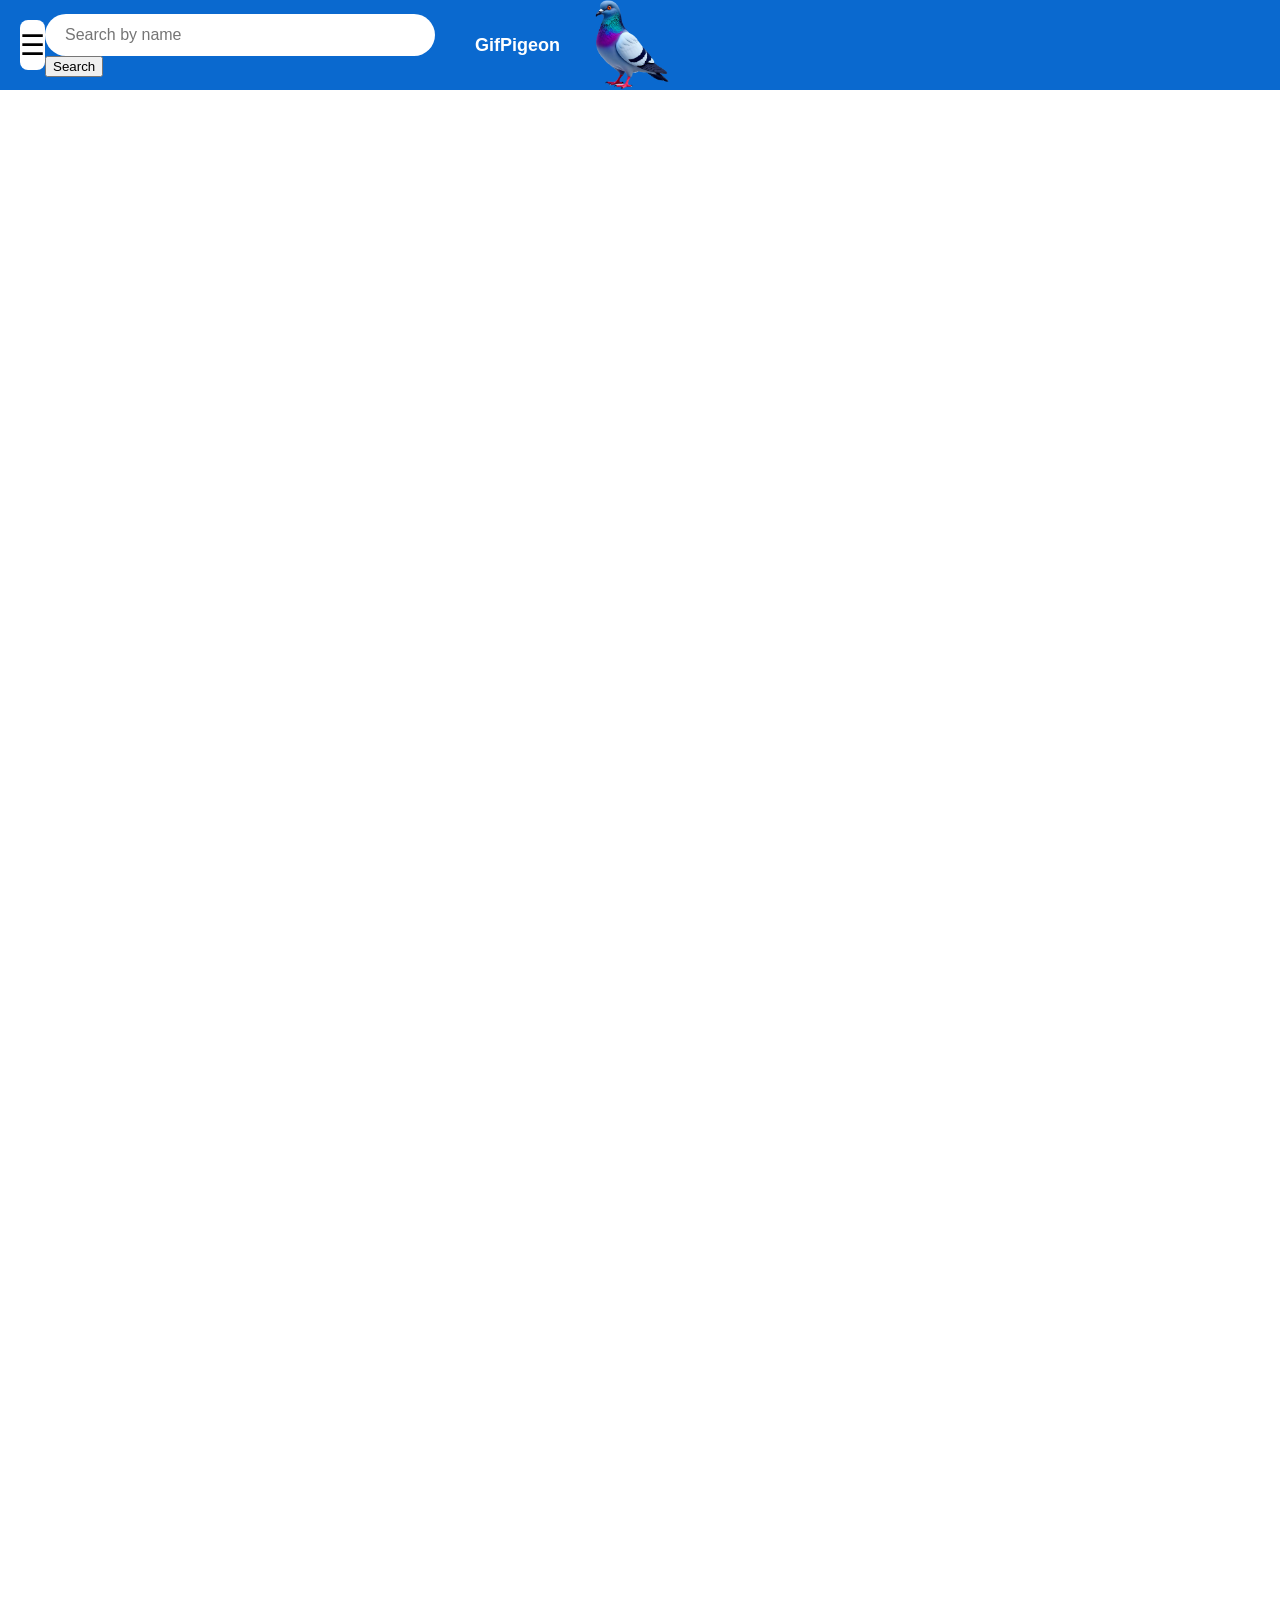
==== index.html @ 959b634c "added markups and changed place holder" ====
<!DOCTYPE html>
<html>

<head>
  <meta charset="UTF-8">
  <title>GIF Pigeon | Adult GIFs & GIF Ads</title>
  <link rel="stylesheet" href="css/style.css">
</head>

<body>

  <!-- TOP BANNER -->
  <div class="top-banner">

    <!-- Hamburger Box -->
    <nav class="menu-box">
      ☰
    </nav>

    <!-- Center Search -->
    <nav class="search-wrapper">
      <form action="index.html" method="GET">
        <input type="text" name="search" placeholder="Search by name" />
        <button type="submit">Search</button>
      </form>
    </nav>


    <!-- Logo + Pigeon -->
    <figure class="logo-section">
      <span class="logo-text">GifPigeon</span>
      <figurecaption class="pigeon">
        <img src="—Pngtree—photorealistic pigeon vibrant colors iridescent_18353755.png" class="logo" alt="pigeon pic">
      </figurecaption>
    </figure>



    <!-- Sidebar -->
    <nav id="sidebar" class="sidebar">
      <h2>Categories</h2>

      <ul>
        <li><a href="index.html">All Videos</a></li>
        <li><a href="index.html?studio=Brazzers">Brazzers</a></li>
        <li><a href="index.html?studio=Bangbros">Bangbros</a></li>
        <li><a href="index.html?studio=Mofos">Mofos</a></li>
        <li><a href="index.html?studio=Realitykings">Realitykings</a></li>
        <li><a href="index.html?studio=Onlyfans">Onlyfans</a></li>
        <h2>Dedicated Pages</h2>

        <li><a href="abigaiil-morris.html">Abigaiil Morris</a></li>

      </ul>
    </nav>






    <main class="gif-area" id="gifArea">


    </main>
    <script src="js/data.js"></script>
    <script src="js/script.js"></script>


</body>


</html>
---- css/style.css ----
body {
  margin: 0;
  font-family: Arial, sans-serif;
}


/* ===== TOP BLUE BANNER ===== */
.top-banner {
  position: relative;
  z-index: 1000;
  background: #0a69cf;
  height: 90px;
  display: flex;
  align-items: center;
  justify-content: space-between;
  padding: 0 20px;
}

/* Hamburger square box */
.menu-box {
  z-index: 1000;
  background: white;
  width: 50px;
  height: 50px;
  border-radius: 8px;
  display: flex;
  align-items: center;
  justify-content: center;
  font-size: 28px;
  cursor: pointer;
}

/* Center search */
.search-wrapper {
  flex: 1;
  display: flex;
  justify-content: center;
}

.search-wrapper input {
  width: 350px;
  padding: 12px 20px;
  border-radius: 40px;
  border: none;
  outline: none;
  font-size: 16px;
}

/* Logo + pigeon section */
.logo-section {
  display: flex;
  align-items: center;
  gap: 15px;
}

.logo-text {
  color: white;
  font-weight: bold;
  font-size: 18px;
}

/* Pigeon face */
.logo {
  width: 100px;
  height: auto;
  object-fit: contain;
}




/* ===== SIDEBAR ===== */
.sidebar {
  position: fixed;
  top: 90px;
  /* matches banner height */
  left: -300px;
  /* completely off screen */
  width: 250px;
  float: left;
  min-height: 100vh;
  flex-shrink: 0;
  background: white;
  box-shadow: 2px 0 8px rgba(0, 0, 0, 0.15);
  padding: 20px;
  transition: left 0.3s ease;
  z-index: 500;
}


.sidebar.active {
  left: 0;
}

.sidebar h2 {
  color: #007BFF;
}

.sidebar ul {
  list-style: none;
  padding: 0;
}

.sidebar li {
  margin: 10px 0;
  color: #55a0f0;
  cursor: pointer;
}

/* GIF GRID */
.gif-area {
  display: grid;
  grid-template-columns: repeat(6, 300px);
  gap: 15px;
  padding: 20px;
}


.gif-video {
  width: 300px;
  height: 350px;
  object-fit: cover;
  border-radius: 12px;

}

a {
  color: rgb(255, 0, 21);
}

#gifDetail h2 {
  color: rgb(42, 159, 189);
}

#gifDetail p {
  color: rgb(63, 130, 207);
}

/* MOBILE: 2 rows, 3 per row (6 total) */
@media (max-width: 768px) {
  .gif-area {
    display: grid;
    grid-template-columns: repeat(3, 1fr);
    /* 3 per row */
    gap: 10px;
  }

  /* Optional: make sure videos fill the box */
  .gif-area video {
    width: 100%;
    height: auto;
  }

  /* Show only first 6 GIFs */
  .gif-area>*:nth-child(n+7) {
    display: none;
  }
}

@media (max-width: 768px) {
  .gif-area {
    display: grid;
    grid-template-columns: repeat(6, 1fr);
    gap: 5px;
  }
}

/* Abigaiil Morris Page */
.abigaiil-banner {
  background-color: black;
  border-bottom: 4px solid red;
  height: 120px;
  position: relative;
}

.abigaiil-h1 {
  color: ghostwhite;
  text-align: right;
  position: absolute;
  bottom: -65;
  left: 210;
}

.abigaiil-logo {
  width: 140px;
  height: 140px;

  object-fit: cover;

  border: 4px solid red;

  position: absolute;
  bottom: -110px;
  left: 210px;

}

.abigaiil-banner+.gif-area {
  margin-top: 100px;

}

.gif-video {
  width: 300px;
  height: 350px;
  object-fit: cover;
  border-radius: 12px;
}

.abigaiil-gifs {
  display: flex;
  gap: 20px;

  overflow-x: auto;
}
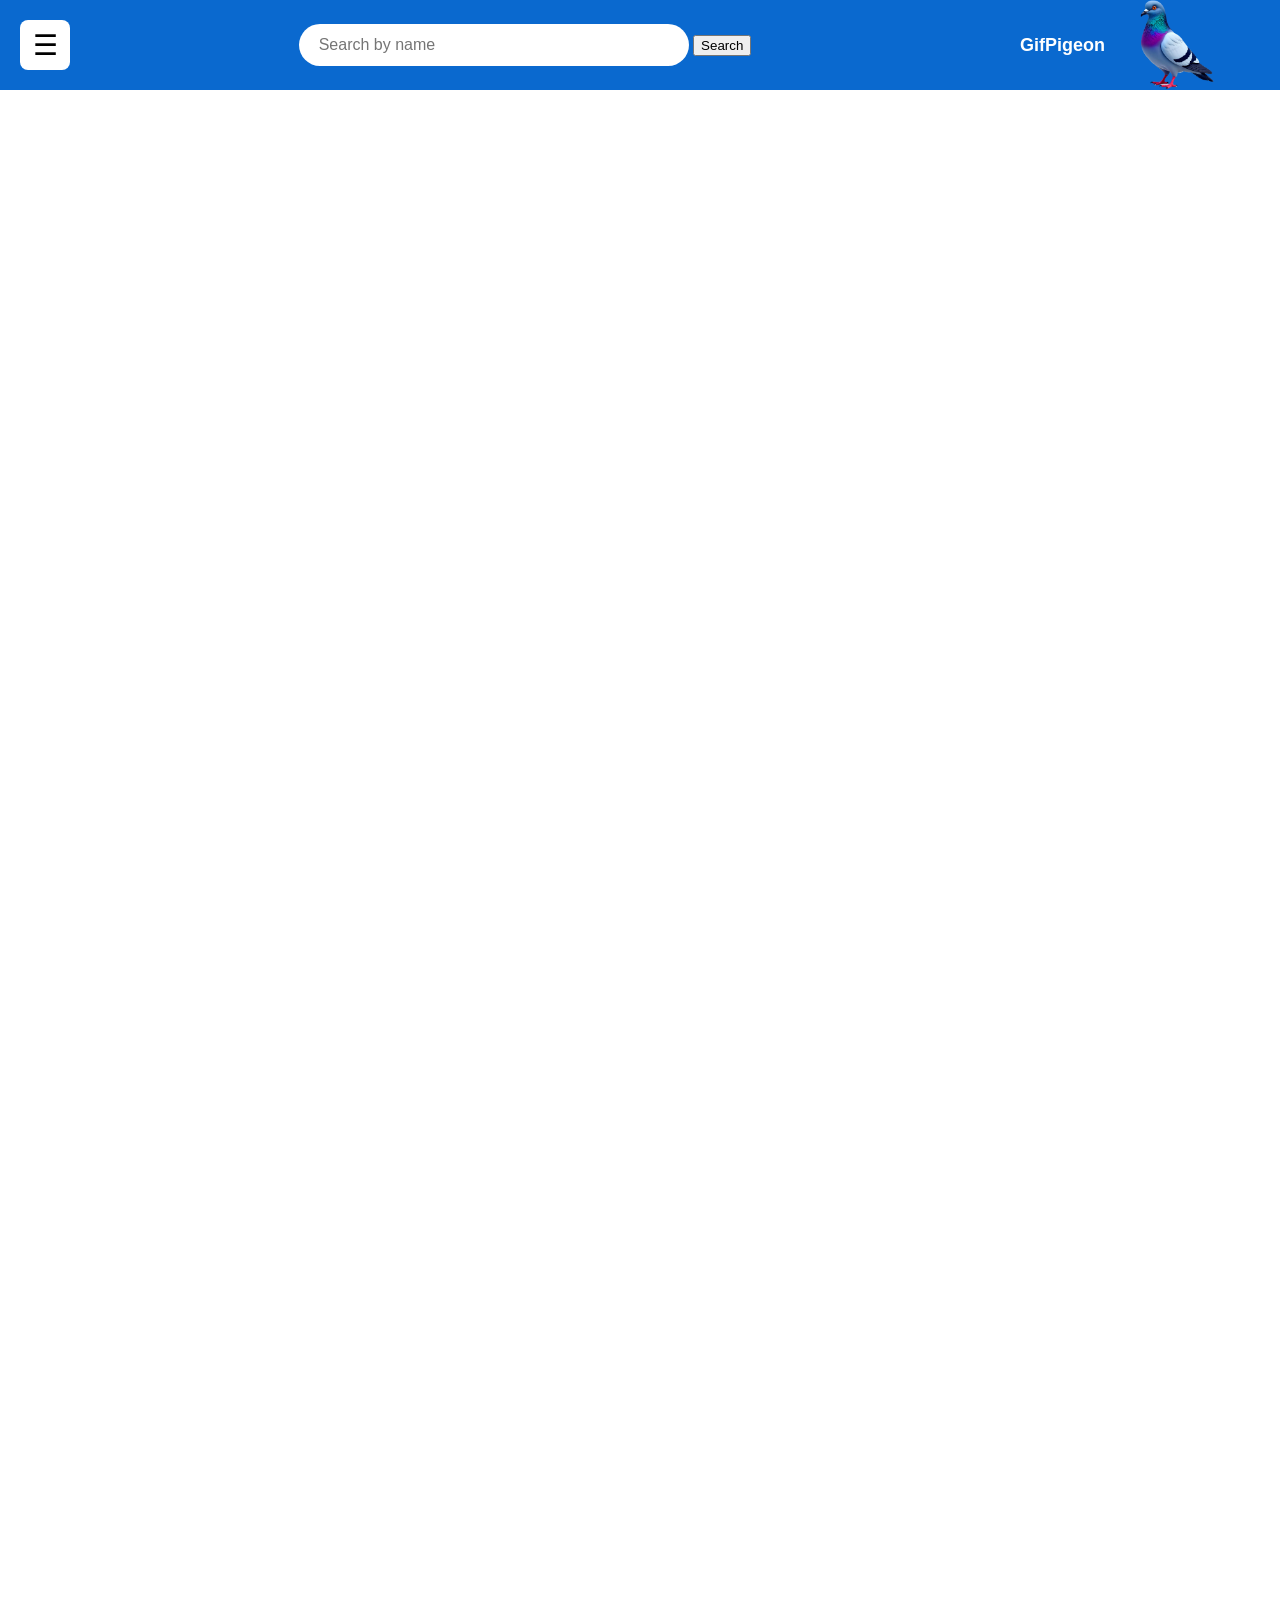
==== commit 5023dd61: "added closing tag" ====
--- a/index.html
+++ b/index.html
@@ -10,7 +10,7 @@
 <body>
 
   <!-- TOP BANNER -->
-  <div class="top-banner">
+  <nav class="top-banner">
 
     <!-- Hamburger Box -->
     <nav class="menu-box">
@@ -53,18 +53,18 @@
 
       </ul>
     </nav>
+  </nav>
 
 
 
 
 
-
-    <main class="gif-area" id="gifArea">
+  <main class="gif-area" id="gifArea">
 
 
-    </main>
-    <script src="js/data.js"></script>
-    <script src="js/script.js"></script>
+  </main>
+  <script src="js/data.js"></script>
+  <script src="js/script.js"></script>
 
 
 </body>
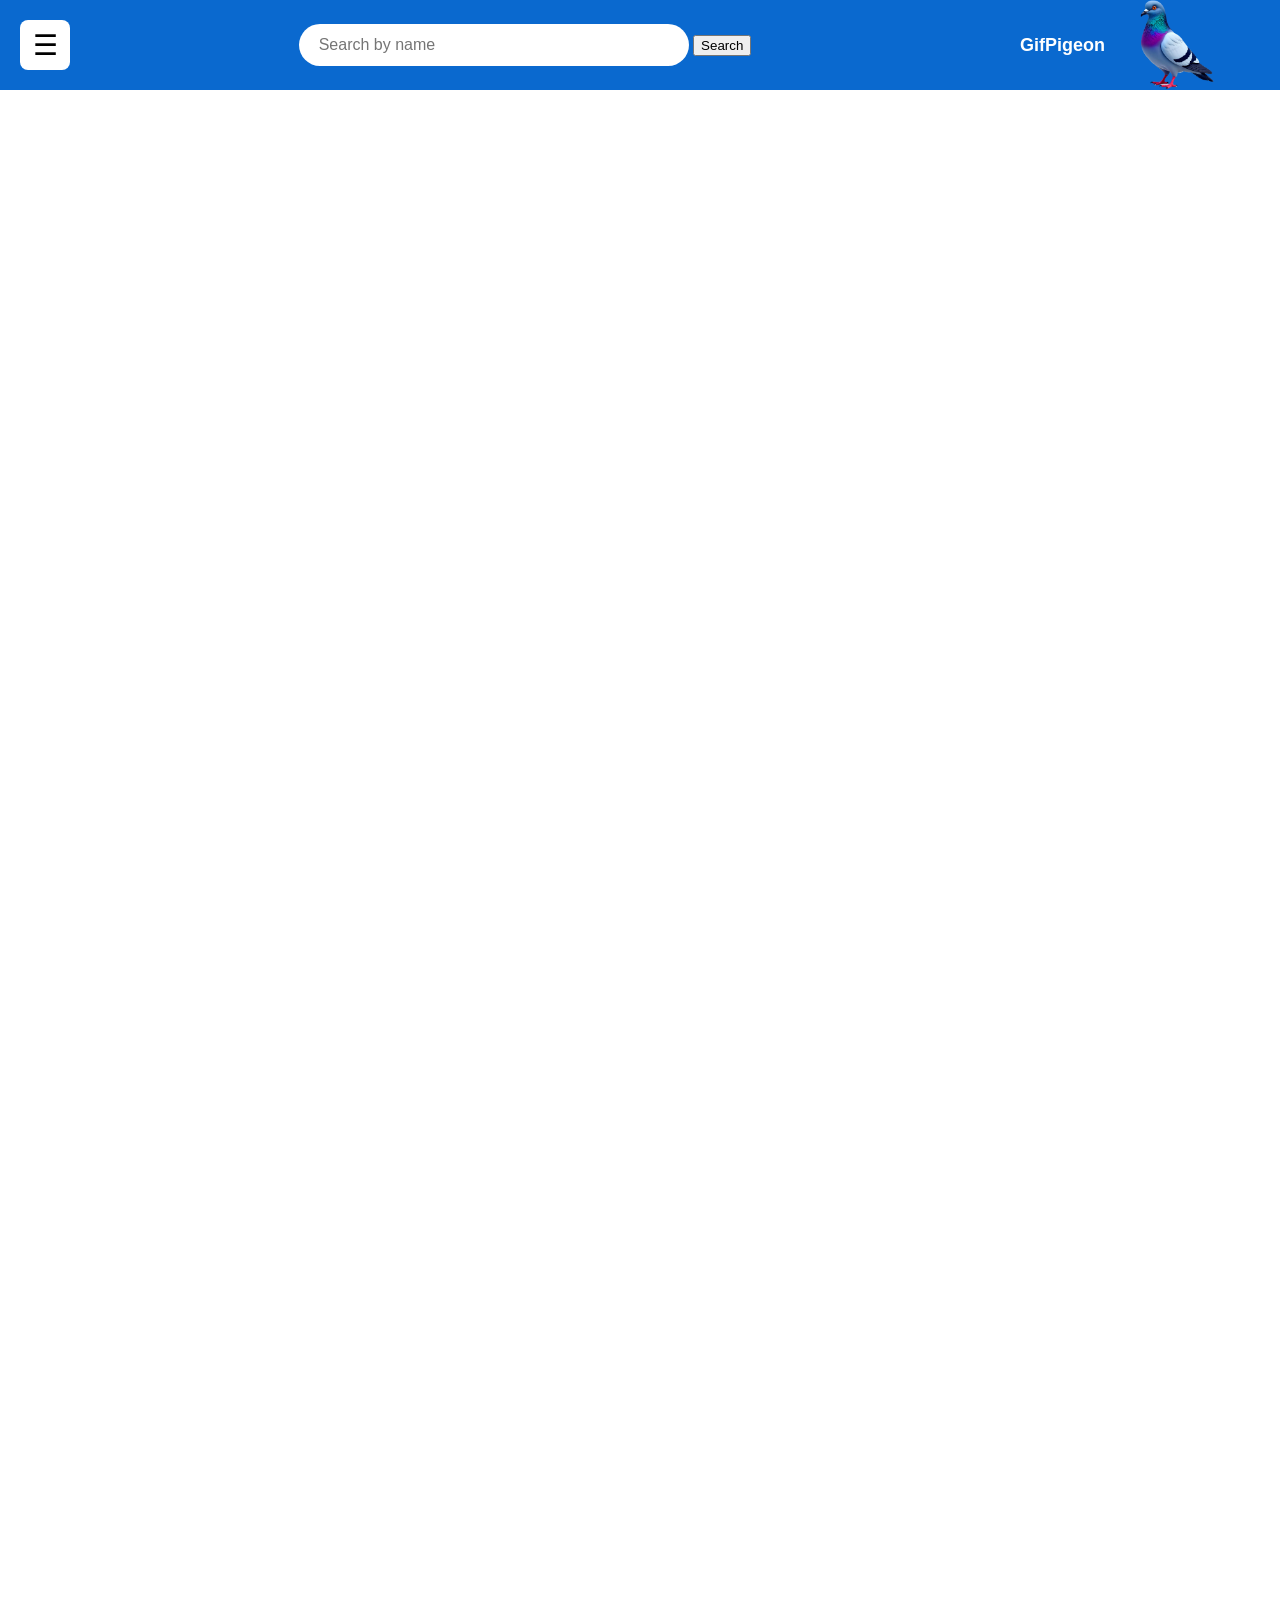
==== commit a6474a66: "add responsive viewport meta tag" ====
--- a/index.html
+++ b/index.html
@@ -1,73 +1,74 @@
-<!DOCTYPE html>
-<html>
-
-<head>
-  <meta charset="UTF-8">
-  <title>GIF Pigeon | Adult GIFs & GIF Ads</title>
-  <link rel="stylesheet" href="css/style.css">
-</head>
-
-<body>
-
-  <!-- TOP BANNER -->
-  <nav class="top-banner">
-
-    <!-- Hamburger Box -->
-    <nav class="menu-box">
-      ☰
-    </nav>
-
-    <!-- Center Search -->
-    <nav class="search-wrapper">
-      <form action="index.html" method="GET">
-        <input type="text" name="search" placeholder="Search by name" />
-        <button type="submit">Search</button>
-      </form>
-    </nav>
-
-
-    <!-- Logo + Pigeon -->
-    <figure class="logo-section">
-      <span class="logo-text">GifPigeon</span>
-      <figurecaption class="pigeon">
-        <img src="—Pngtree—photorealistic pigeon vibrant colors iridescent_18353755.png" class="logo" alt="pigeon pic">
-      </figurecaption>
-    </figure>
-
-
-
-    <!-- Sidebar -->
-    <nav id="sidebar" class="sidebar">
-      <h2>Categories</h2>
-
-      <ul>
-        <li><a href="index.html">All Videos</a></li>
-        <li><a href="index.html?studio=Brazzers">Brazzers</a></li>
-        <li><a href="index.html?studio=Bangbros">Bangbros</a></li>
-        <li><a href="index.html?studio=Mofos">Mofos</a></li>
-        <li><a href="index.html?studio=Realitykings">Realitykings</a></li>
-        <li><a href="index.html?studio=Onlyfans">Onlyfans</a></li>
-        <h2>Dedicated Pages</h2>
-
-        <li><a href="abigaiil-morris.html">Abigaiil Morris</a></li>
-
-      </ul>
-    </nav>
-  </nav>
-
-
-
-
-
-  <main class="gif-area" id="gifArea">
-
-
-  </main>
-  <script src="js/data.js"></script>
-  <script src="js/script.js"></script>
-
-
-</body>
-
-
+<!DOCTYPE html>
+<html>
+
+<head>
+  <meta charset="UTF-8">
+  <title>GIF Pigeon | Adult GIFs & GIF Ads</title>
+  <link rel="stylesheet" href="css/style.css">
+  <meta name="viewport" content="width=device-width, initial-scale=1.0">
+</head>
+
+<body>
+
+  <!-- TOP BANNER -->
+  <nav class="top-banner">
+
+    <!-- Hamburger Box -->
+    <nav class="menu-box">
+      ☰
+    </nav>
+
+    <!-- Center Search -->
+    <nav class="search-wrapper">
+      <form action="index.html" method="GET">
+        <input type="text" name="search" placeholder="Search by name" />
+        <button type="submit">Search</button>
+      </form>
+    </nav>
+
+
+    <!-- Logo + Pigeon -->
+    <figure class="logo-section">
+      <span class="logo-text">GifPigeon</span>
+      <figurecaption class="pigeon">
+        <img src="—Pngtree—photorealistic pigeon vibrant colors iridescent_18353755.png" class="logo" alt="pigeon pic">
+      </figurecaption>
+    </figure>
+
+
+
+    <!-- Sidebar -->
+    <nav id="sidebar" class="sidebar">
+      <h2>Categories</h2>
+
+      <ul>
+        <li><a href="index.html">All Videos</a></li>
+        <li><a href="index.html?studio=Brazzers">Brazzers</a></li>
+        <li><a href="index.html?studio=Bangbros">Bangbros</a></li>
+        <li><a href="index.html?studio=Mofos">Mofos</a></li>
+        <li><a href="index.html?studio=Realitykings">Realitykings</a></li>
+        <li><a href="index.html?studio=Onlyfans">Onlyfans</a></li>
+        <h2>Dedicated Pages</h2>
+
+        <li><a href="abigaiil-morris.html">Abigaiil Morris</a></li>
+
+      </ul>
+    </nav>
+  </nav>
+
+
+
+
+
+  <main class="gif-area" id="gifArea">
+
+
+  </main>
+  <script src="js/data.js"></script>
+  <script src="js/script.js"></script>
+
+
+</body>
+
+
 </html>
--- a/css/style.css
+++ b/css/style.css
@@ -1,6 +1,8 @@
 body {
   margin: 0;
   font-family: Arial, sans-serif;
+  /*overflow-x: hidden;*/
+
 }
 
 
@@ -11,6 +13,7 @@
   background: #0a69cf;
   height: 90px;
   display: flex;
+  /*flex-wrap: wrap-reverse;*/
   align-items: center;
   justify-content: space-between;
   padding: 0 20px;
@@ -110,14 +113,17 @@
 /* GIF GRID */
 .gif-area {
   display: grid;
-  grid-template-columns: repeat(6, 300px);
+  grid-template-columns: repeat(auto-fit, minmax(300px, 1fr));
+  /*repeat(6, 300px); */
   gap: 15px;
   padding: 20px;
+  outline: 1px solid red;
+
 }
 
 
 .gif-video {
-  width: 300px;
+  width: 100%;
   height: 350px;
   object-fit: cover;
   border-radius: 12px;
@@ -137,79 +143,39 @@
 }
 
 /* MOBILE: 2 rows, 3 per row (6 total) */
-@media (max-width: 768px) {
-  .gif-area {
-    display: grid;
-    grid-template-columns: repeat(3, 1fr);
-    /* 3 per row */
-    gap: 10px;
-  }
 
-  /* Optional: make sure videos fill the box */
-  .gif-area video {
-    width: 100%;
-    height: auto;
-  }
 
-  /* Show only first 6 GIFs */
-  .gif-area>*:nth-child(n+7) {
-    display: none;
-  }
-}
 
-@media (max-width: 768px) {
-  .gif-area {
-    display: grid;
-    grid-template-columns: repeat(6, 1fr);
-    gap: 5px;
-  }
-}
+
 
 /* Abigaiil Morris Page */
 .abigaiil-banner {
   background-color: black;
   border-bottom: 4px solid red;
-  height: 120px;
-  position: relative;
+  height: 140px;
+  margin-top: -30px;
+}
+
+.abigaiil-logo {
+  position: absolute;
+  border: 4px solid red;
+  height: 150px;
+  width: 150px;
+  left: 220px;
+  margin-top: 0px;
+}
+
+#abigaiil-gifarea {
+  margin-top: 130px
 }
 
 .abigaiil-h1 {
-  color: ghostwhite;
+  color: white;
   text-align: right;
-  position: absolute;
-  bottom: -65;
-  left: 210;
-}
+  position: relative;
+  padding-top: 50px;
+  padding-right: 150px;
+  font-family: sans-serif;
 
-.abigaiil-logo {
-  width: 140px;
-  height: 140px;
 
-  object-fit: cover;
-
-  border: 4px solid red;
-
-  position: absolute;
-  bottom: -110px;
-  left: 210px;
-
-}
-
-.abigaiil-banner+.gif-area {
-  margin-top: 100px;
-
-}
-
-.gif-video {
-  width: 300px;
-  height: 350px;
-  object-fit: cover;
-  border-radius: 12px;
-}
-
-.abigaiil-gifs {
-  display: flex;
-  gap: 20px;
-
-  overflow-x: auto;
 }
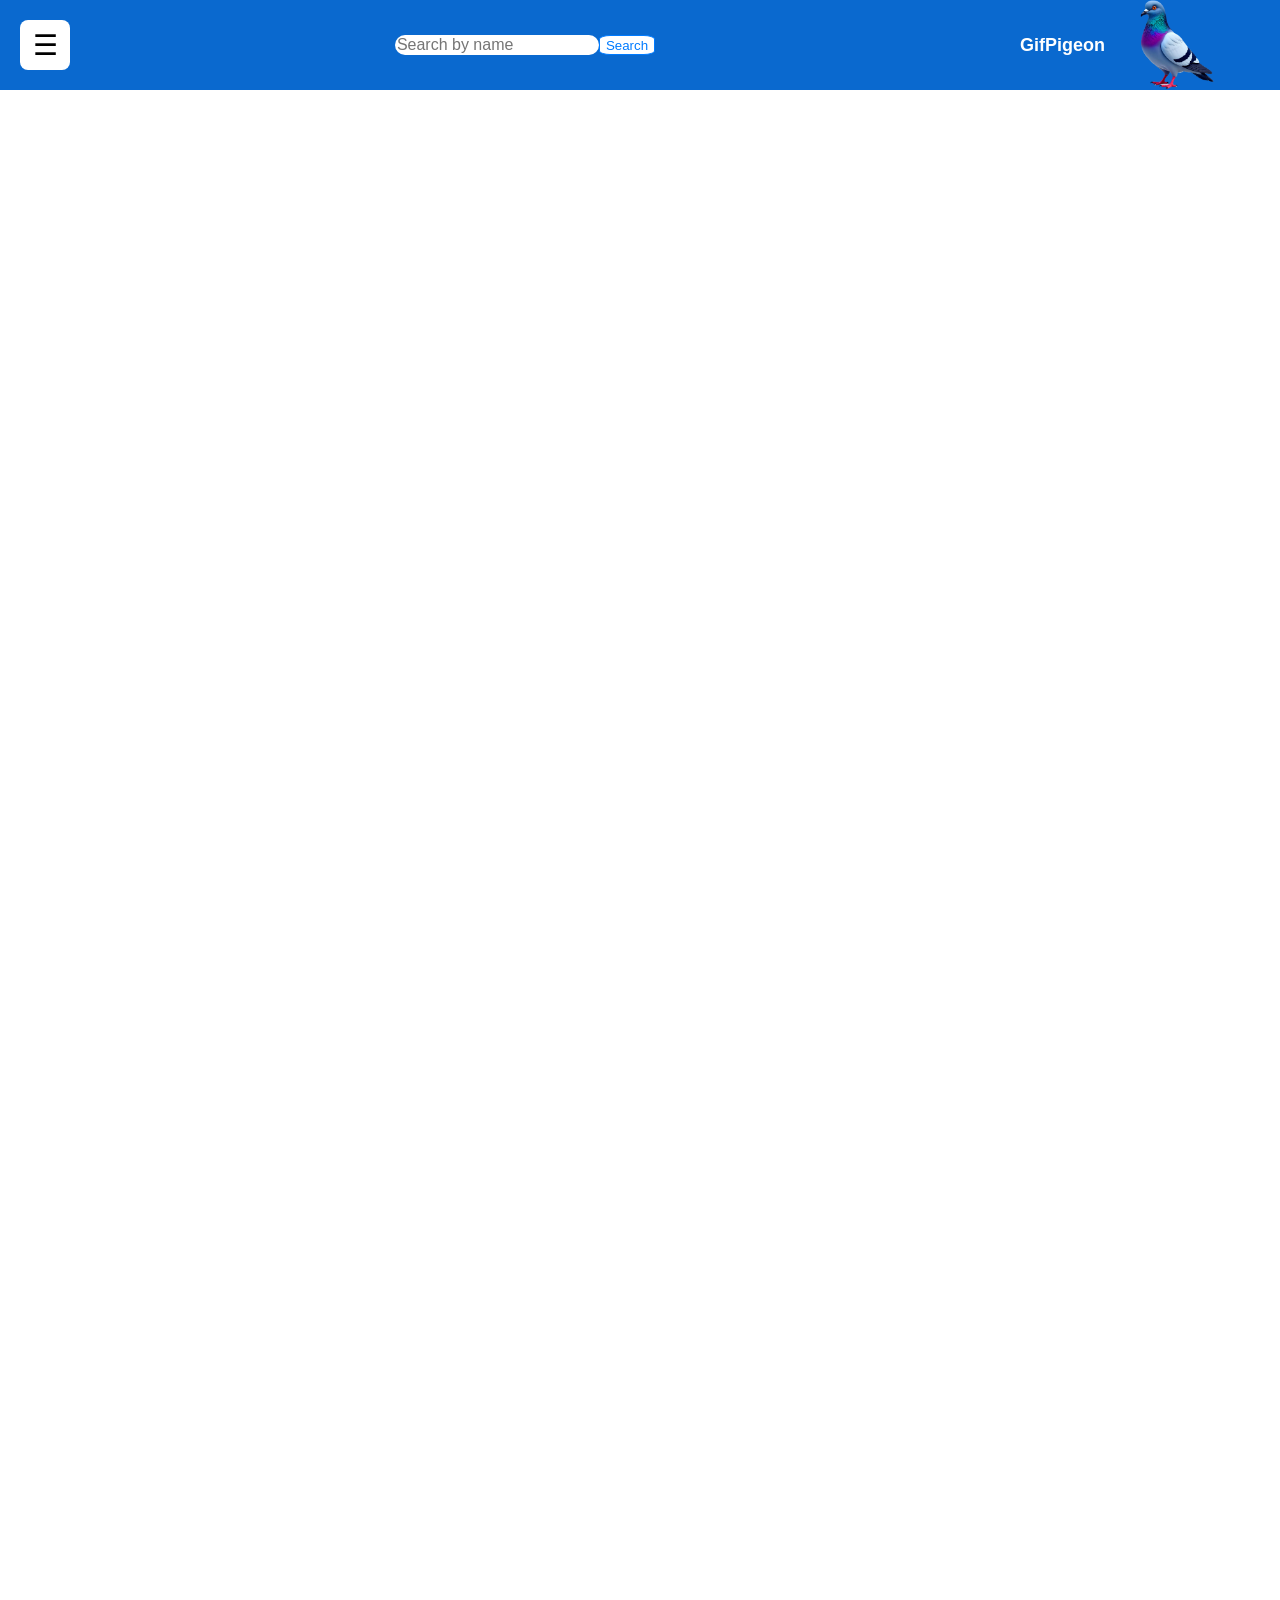
==== commit 2c462934: "added new videos" ====
--- a/index.html
+++ b/index.html
@@ -21,8 +21,9 @@
     <!-- Center Search -->
     <nav class="search-wrapper">
       <form action="index.html" method="GET">
-        <input type="text" name="search" placeholder="Search by name" />
-        <button type="submit">Search</button>
+        <input type="text" name="search" placeholder="Search by name">
+        <button class="button" type="submit">Search</button>
+
       </form>
     </nav>
 
--- a/css/style.css
+++ b/css/style.css
@@ -36,17 +36,39 @@
 /* Center search */
 .search-wrapper {
   flex: 1;
+  min-width: 0;
   display: flex;
   justify-content: center;
-}
+
+}
+
+.button {
+  display: inline;
+  background-color: white;
+  color: #007BFF;
+  border-radius: 20%;
+  border: 1px solid #007BFF;
+
+}
+
 
 .search-wrapper input {
-  width: 350px;
-  padding: 12px 20px;
+  width: 100%;
+  max-width: 350px;
+  box-sizing: border-box;
+  /*padding: 12px 20px;*/
   border-radius: 40px;
   border: none;
   outline: none;
   font-size: 16px;
+  display: flex;
+  flex-wrap: nowrap;
+  align-items: center;
+
+}
+
+.search-wrapper form {
+  display: flex;
 }
 
 /* Logo + pigeon section */
@@ -178,4 +200,10 @@
   font-family: sans-serif;
 
 
+}
+
+@media(max-width: 818px) {
+  .search-wrapper {
+    flex-shrink: 1;
+  }
 }
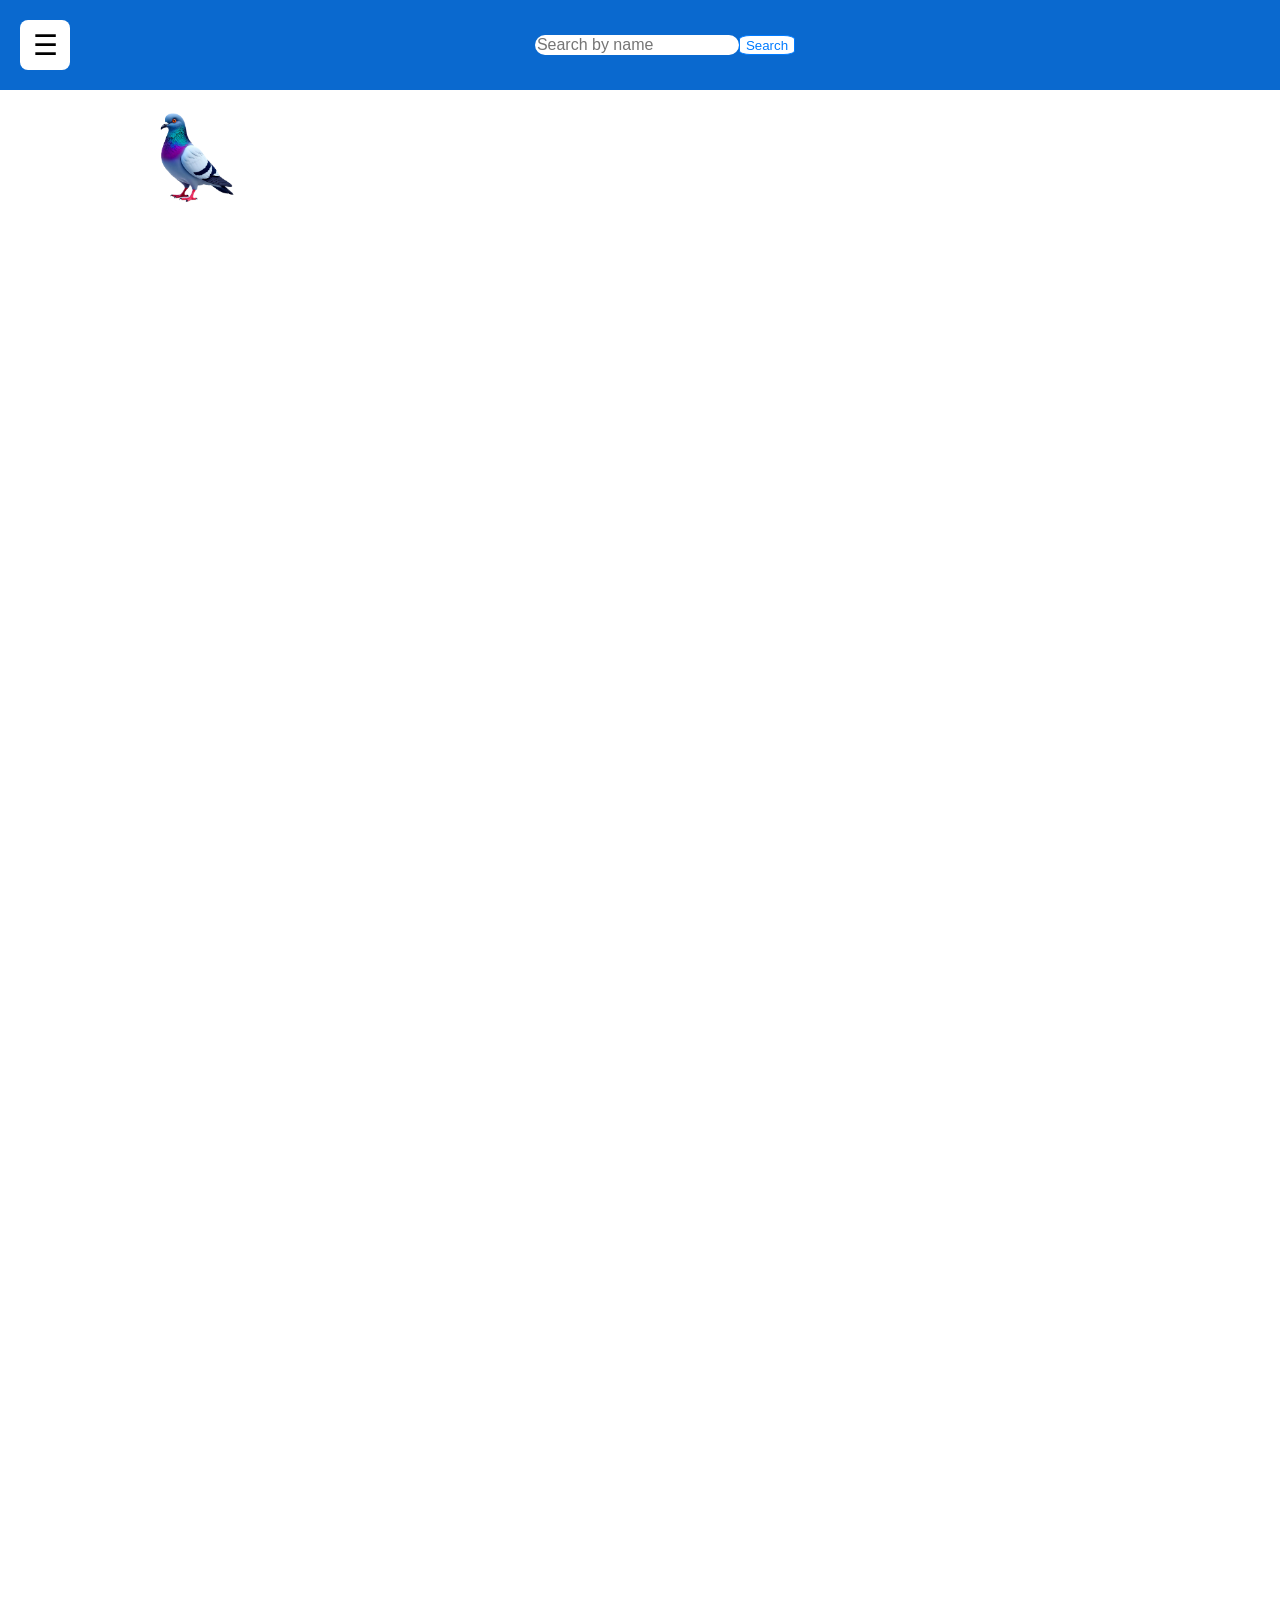
==== commit 4ca5ea3a: "added divs and nav" ====
--- a/index.html
+++ b/index.html
@@ -14,47 +14,48 @@
   <nav class="top-banner">
 
     <!-- Hamburger Box -->
-    <nav class="menu-box">
+    <div class="menu-box">
       ☰
-    </nav>
+    </div>
 
     <!-- Center Search -->
-    <nav class="search-wrapper">
+    <div class="search-wrapper">
       <form action="index.html" method="GET">
         <input type="text" name="search" placeholder="Search by name">
         <button class="button" type="submit">Search</button>
 
       </form>
-    </nav>
+    </div>
+  </nav>
 
 
-    <!-- Logo + Pigeon -->
-    <figure class="logo-section">
-      <span class="logo-text">GifPigeon</span>
-      <figurecaption class="pigeon">
-        <img src="—Pngtree—photorealistic pigeon vibrant colors iridescent_18353755.png" class="logo" alt="pigeon pic">
-      </figurecaption>
-    </figure>
+  <!-- Logo + Pigeon -->
+  <figure class="logo-section">
+    <span class="logo-text">GifPigeon</span>
+    <figurecaption class="pigeon">
+      <img src="—Pngtree—photorealistic pigeon vibrant colors iridescent_18353755.png" class="logo" alt="pigeon pic">
+    </figurecaption>
+  </figure>
 
 
 
-    <!-- Sidebar -->
-    <nav id="sidebar" class="sidebar">
-      <h2>Categories</h2>
+  <!-- Sidebar -->
+  <nav id="sidebar" class="sidebar">
+    <h2>Categories</h2>
 
-      <ul>
-        <li><a href="index.html">All Videos</a></li>
-        <li><a href="index.html?studio=Brazzers">Brazzers</a></li>
-        <li><a href="index.html?studio=Bangbros">Bangbros</a></li>
-        <li><a href="index.html?studio=Mofos">Mofos</a></li>
-        <li><a href="index.html?studio=Realitykings">Realitykings</a></li>
-        <li><a href="index.html?studio=Onlyfans">Onlyfans</a></li>
-        <h2>Dedicated Pages</h2>
+    <ul>
+      <li><a href="index.html">All Videos</a></li>
+      <li><a href="index.html?studio=Brazzers">Brazzers</a></li>
+      <li><a href="index.html?studio=Bangbros">Bangbros</a></li>
+      <li><a href="index.html?studio=Mofos">Mofos</a></li>
+      <li><a href="index.html?studio=Realitykings">Realitykings</a></li>
+      <li><a href="index.html?studio=Onlyfans">Onlyfans</a></li>
+      <h2>Dedicated Pages</h2>
 
-        <li><a href="abigaiil-morris.html">Abigaiil Morris</a></li>
+      <li><a href="abigaiil-morris.html">Abigaiil Morris</a></li>
 
-      </ul>
-    </nav>
+    </ul>
+  </nav>
   </nav>
 
 
--- a/css/style.css
+++ b/css/style.css
@@ -8,7 +8,7 @@
 
 /* ===== TOP BLUE BANNER ===== */
 .top-banner {
-  position: relative;
+  position: sticky;
   z-index: 1000;
   background: #0a69cf;
   height: 90px;
@@ -135,11 +135,11 @@
 /* GIF GRID */
 .gif-area {
   display: grid;
-  grid-template-columns: repeat(auto-fit, minmax(300px, 1fr));
+  grid-template-columns: repeat(auto-fit, minmax(300px, 350px));
   /*repeat(6, 300px); */
   gap: 15px;
   padding: 20px;
-  outline: 1px solid red;
+
 
 }
 
@@ -188,7 +188,12 @@
 }
 
 #abigaiil-gifarea {
-  margin-top: 130px
+  margin-top: 130px;
+  display: grid;
+  grid-template-columns: repeat(auto-fit, minmax(300px, 350px));
+  /*repeat(6, 300px); */
+  gap: 15px;
+  padding: 20px;
 }
 
 .abigaiil-h1 {
@@ -206,4 +211,19 @@
   .search-wrapper {
     flex-shrink: 1;
   }
+}
+
+@media(max-width: 450px) {
+  .logo-section {
+    display: none;
+
+  }
+}
+
+.search-wrapper {
+  flex: 1;
+}
+
+.search-wrapper input {
+  width: 100%;
 }
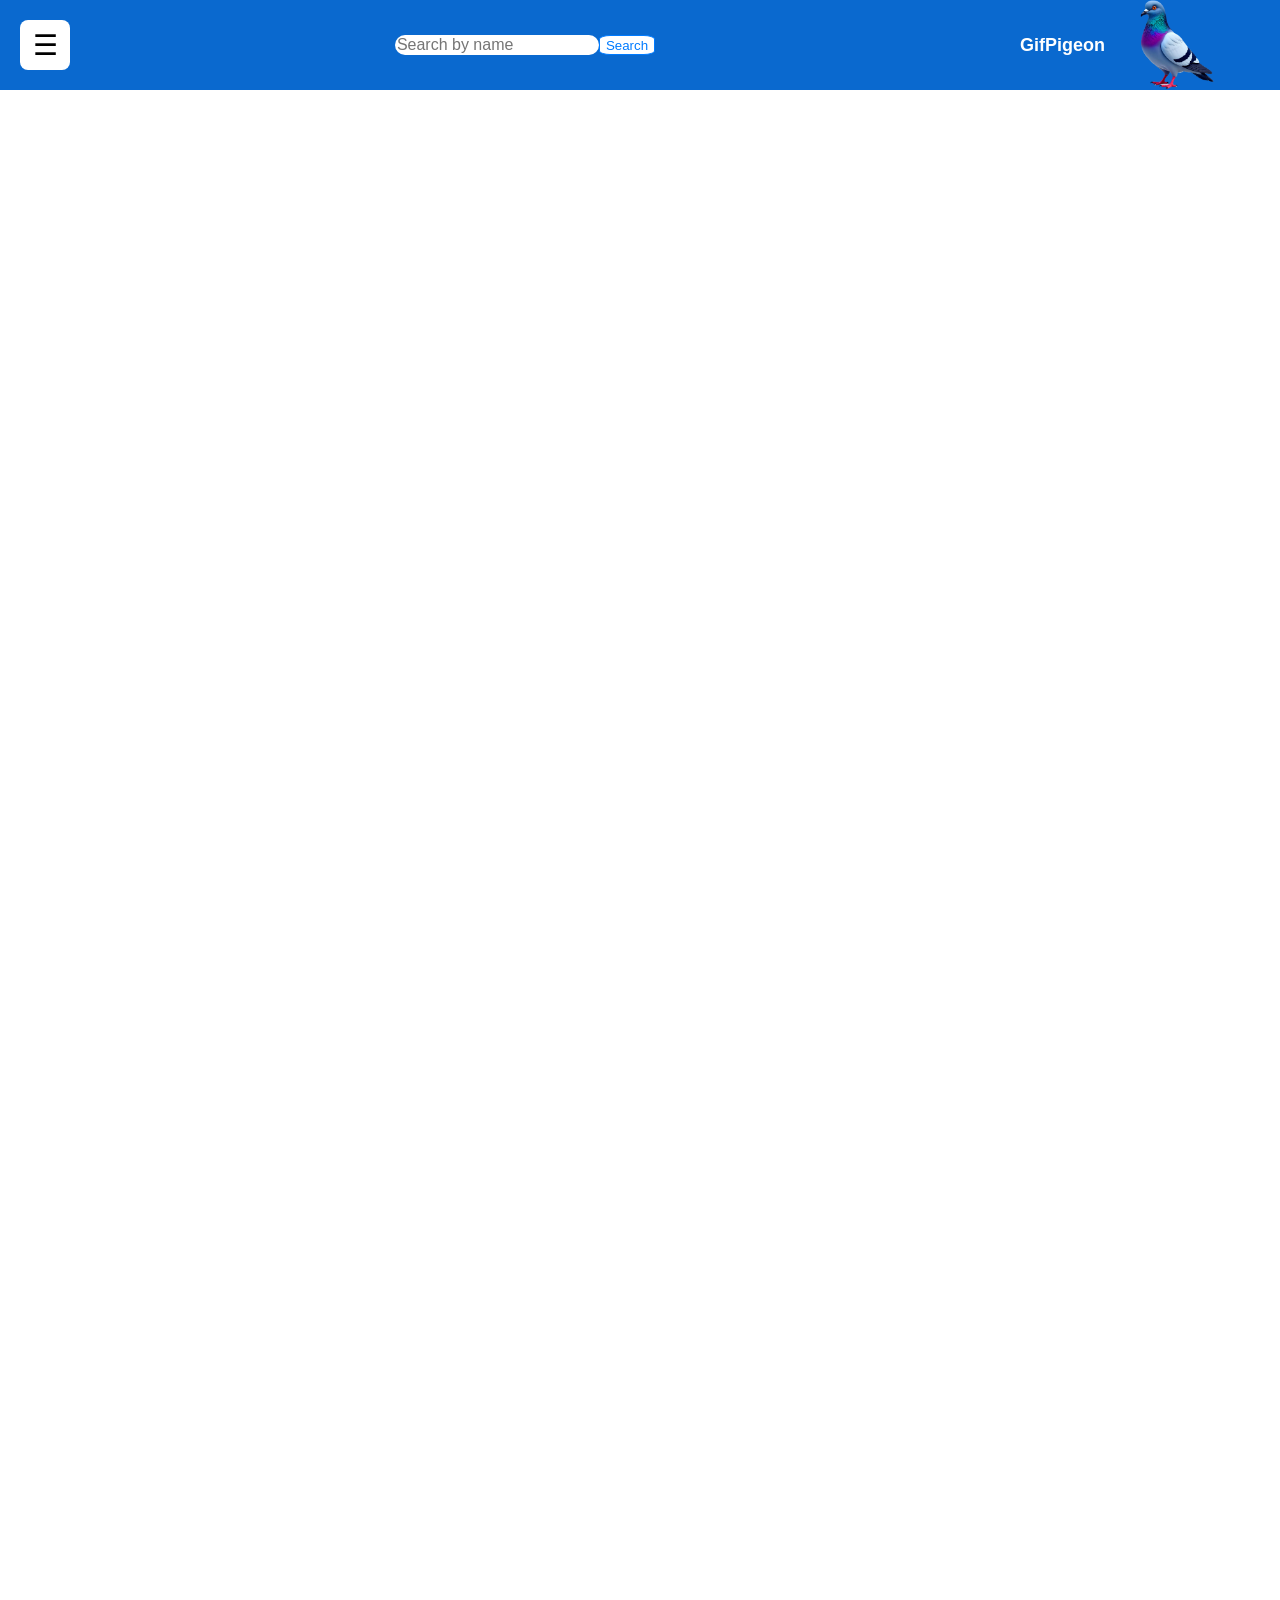
==== commit a256b480: "fixed divs and navs" ====
--- a/index.html
+++ b/index.html
@@ -14,48 +14,48 @@
   <nav class="top-banner">
 
     <!-- Hamburger Box -->
-    <div class="menu-box">
+    <nav class="menu-box">
       ☰
-    </div>
+    </nav>
 
     <!-- Center Search -->
-    <div class="search-wrapper">
+    <nav class="search-wrapper">
       <form action="index.html" method="GET">
         <input type="text" name="search" placeholder="Search by name">
         <button class="button" type="submit">Search</button>
 
       </form>
-    </div>
-  </nav>
-
-
-  <!-- Logo + Pigeon -->
-  <figure class="logo-section">
-    <span class="logo-text">GifPigeon</span>
-    <figurecaption class="pigeon">
-      <img src="—Pngtree—photorealistic pigeon vibrant colors iridescent_18353755.png" class="logo" alt="pigeon pic">
-    </figurecaption>
-  </figure>
+    </nav>
 
 
 
-  <!-- Sidebar -->
-  <nav id="sidebar" class="sidebar">
-    <h2>Categories</h2>
+    <!-- Logo + Pigeon -->
+    <figure class="logo-section">
+      <span class="logo-text">GifPigeon</span>
+      <figurecaption class="pigeon">
+        <img src="—Pngtree—photorealistic pigeon vibrant colors iridescent_18353755.png" class="logo" alt="pigeon pic">
+      </figurecaption>
+    </figure>
 
-    <ul>
-      <li><a href="index.html">All Videos</a></li>
-      <li><a href="index.html?studio=Brazzers">Brazzers</a></li>
-      <li><a href="index.html?studio=Bangbros">Bangbros</a></li>
-      <li><a href="index.html?studio=Mofos">Mofos</a></li>
-      <li><a href="index.html?studio=Realitykings">Realitykings</a></li>
-      <li><a href="index.html?studio=Onlyfans">Onlyfans</a></li>
-      <h2>Dedicated Pages</h2>
 
-      <li><a href="abigaiil-morris.html">Abigaiil Morris</a></li>
 
-    </ul>
-  </nav>
+    <!-- Sidebar -->
+    <nav id="sidebar" class="sidebar">
+      <h2>Categories</h2>
+
+      <ul>
+        <li><a href="index.html">All Videos</a></li>
+        <li><a href="index.html?studio=Brazzers">Brazzers</a></li>
+        <li><a href="index.html?studio=Bangbros">Bangbros</a></li>
+        <li><a href="index.html?studio=Mofos">Mofos</a></li>
+        <li><a href="index.html?studio=Realitykings">Realitykings</a></li>
+        <li><a href="index.html?studio=Onlyfans">Onlyfans</a></li>
+        <h2>Dedicated Pages</h2>
+
+        <li><a href="abigaiil-morris.html">Abigaiil Morris</a></li>
+
+      </ul>
+    </nav>
   </nav>
 
 
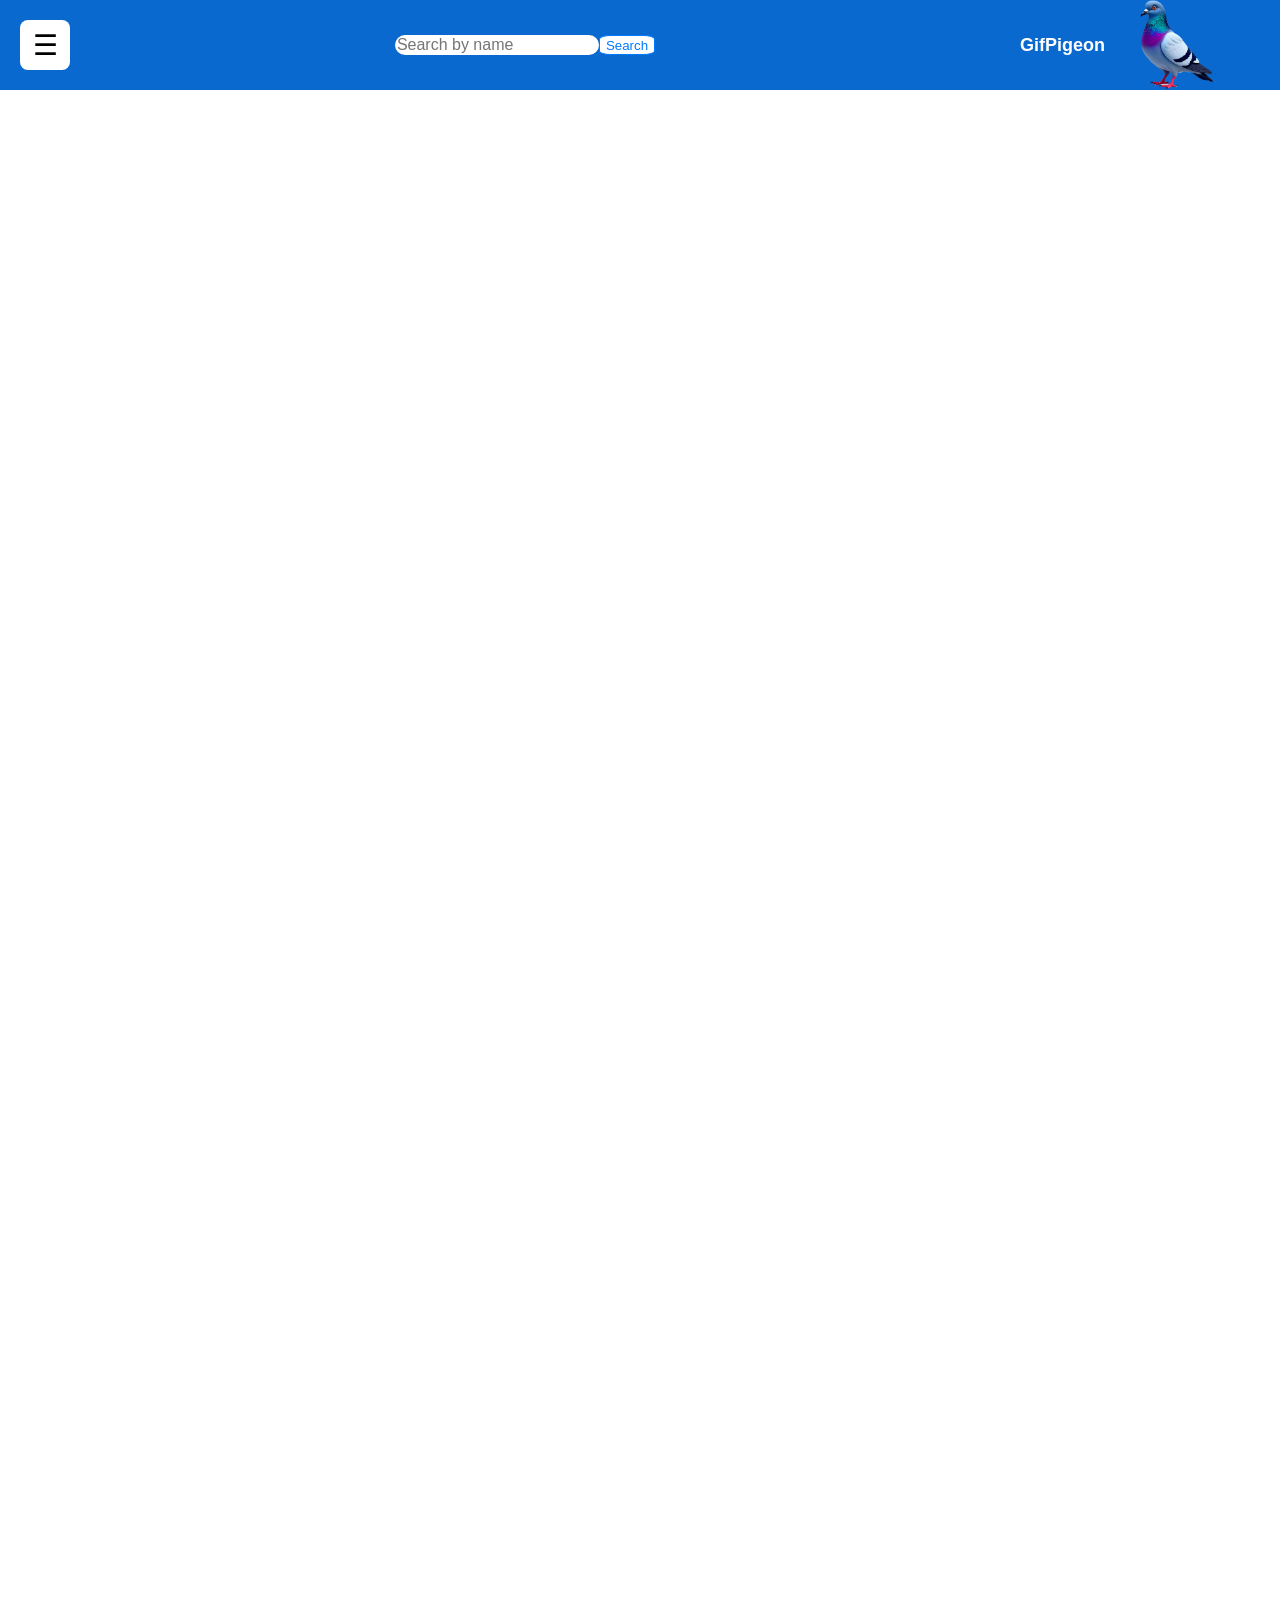
==== commit aec634a5: "edited index.html" ====
--- a/index.html
+++ b/index.html
@@ -26,6 +26,7 @@
 
       </form>
     </nav>
+    <!-- Git hub sucks-->
 
 
 
--- a/css/style.css
+++ b/css/style.css
@@ -9,6 +9,7 @@
 /* ===== TOP BLUE BANNER ===== */
 .top-banner {
   position: sticky;
+  top: 0;
   z-index: 1000;
   background: #0a69cf;
   height: 90px;
